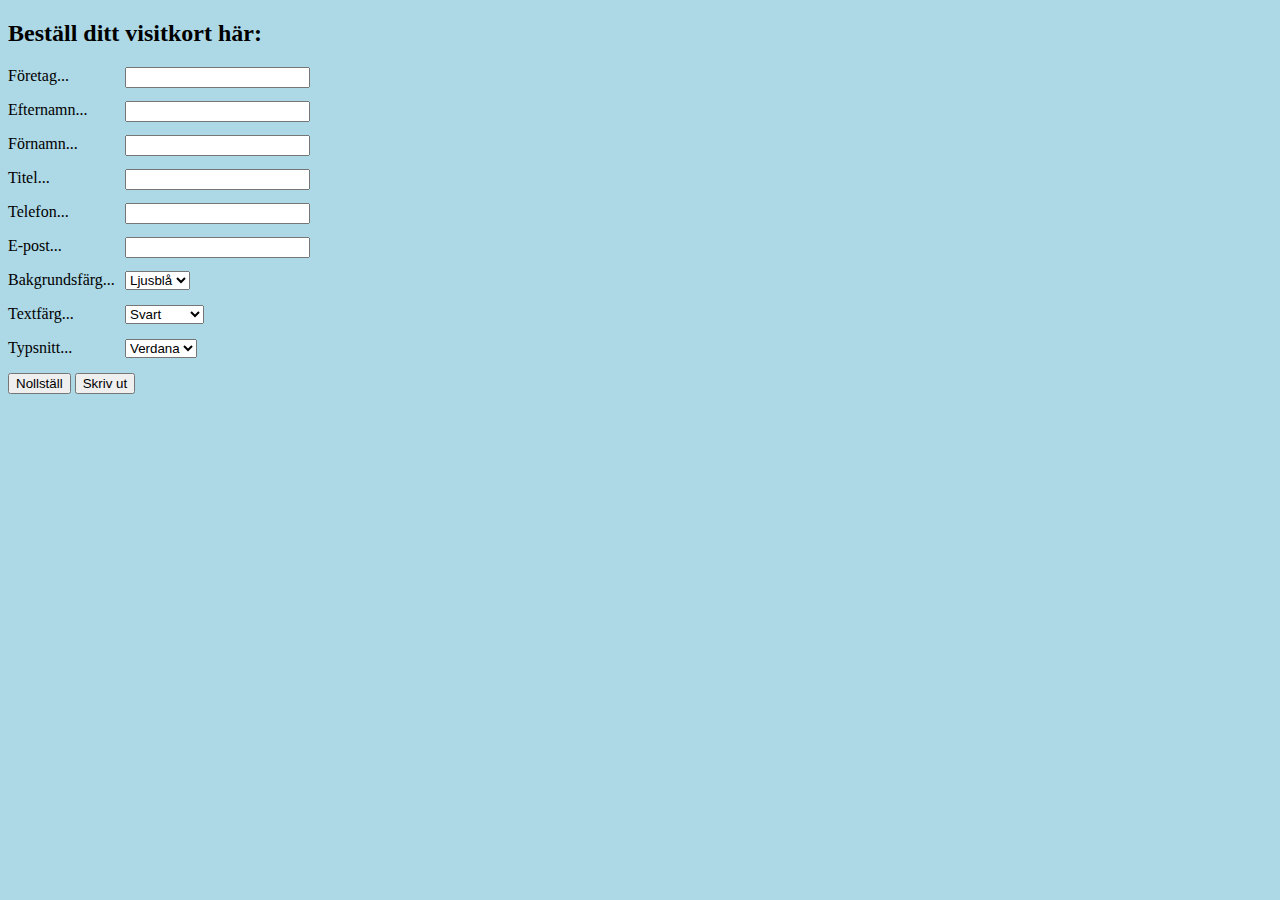
==== Labb1/index.html @ d73e3a6e "påbörjade labb1" ====
<!DOCTYPE html>
<html lang="sv">
<head>
    <link rel="stylesheet" type="text/css" href="style.css">
    <title>Beställ visitkort</title>
</head>

<body>

<div id="page1">
    <h2>Beställ ditt visitkort här:</h2>
    
    <p> Företag...          <tab> <input type="text" id="company" /> </tab> </p>
    <p> Efternamn...        <tab> <input type="text" id="lastname" /> </tab> </p>
    <p> Förnamn...          <tab> <input type="text" id="firstname" /> </tab> </p>
    <p> Titel...            <tab> <input type="text" id="title" /> </tab> </p>
    <p> Telefon...          <tab> <input type="text" id="phone" /> </tab> </p>
    <p> E-post...           <tab> <input type="text" id="email" /> </tab> </p>
    <p> Bakgrundsfärg...    
        <tab> <select>
            <option value="lightblue">Ljusblå</option>
            <option value="lightyellow">Ljusgul</option>
            <option value="white">Vit</option>
            <option value="turquise">Turkos</option>
        </select> </tab>
    </p>
    <p> Textfärg... 
        <tab> <select>
            <option value="black">Svart</option>
            <option value="blue">Blå</option>
            <option value="red">Röd</option>
            <option value="darkgreen">Mörkgrön</option>
        </select> </tab>
    </p>
    <p> Typsnitt...
        <tab> <select>
            <option value="verdana">Verdana</option>
            <option value="ariel">Ariel</option>
            <option value="tahoma">Tahoma</option>
            <option value="impact">Impact</option>
        </select> </tab>
    </p>
    
    <p> 
        <input type="reset" id="reset" value="Nollställ" /> 
        <input type="submit" id="submit" value="Skriv ut" />
    </p>
</div>

</body>
</html>
---- Labb1/style.css ----
body 
{
    background-color: lightblue;
}
  
h1 
{
    color: navy;
    margin-left: 20px;
}

p
{
    padding-right: 20px;
}

tab 
{
    position: absolute;
    left: 125px; 
}
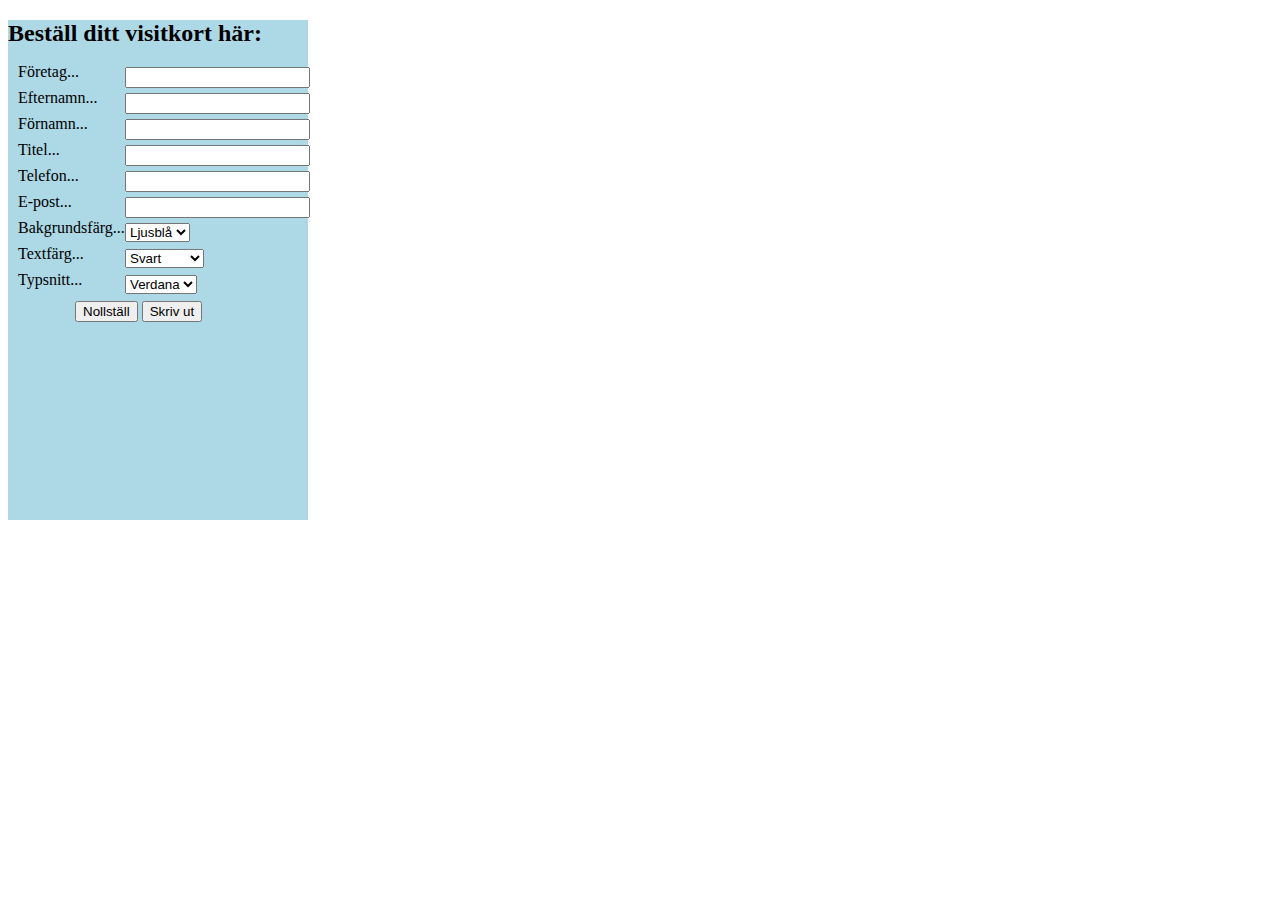
==== commit 2db85007: "småfix" ====
--- a/Labb1/index.html
+++ b/Labb1/index.html
@@ -10,41 +10,41 @@
 <div id="page1">
     <h2>Beställ ditt visitkort här:</h2>
     
-    <p> Företag...          <tab> <input type="text" id="company" /> </tab> </p>
-    <p> Efternamn...        <tab> <input type="text" id="lastname" /> </tab> </p>
-    <p> Förnamn...          <tab> <input type="text" id="firstname" /> </tab> </p>
-    <p> Titel...            <tab> <input type="text" id="title" /> </tab> </p>
-    <p> Telefon...          <tab> <input type="text" id="phone" /> </tab> </p>
-    <p> E-post...           <tab> <input type="text" id="email" /> </tab> </p>
+    <p> Företag...          <span class="tab"> <input type="text" id="company" /> </span> </p>
+    <p> Efternamn...        <span class="tab"> <input type="text" id="lastname" /> </span> </p>
+    <p> Förnamn...          <span class="tab"> <input type="text" id="firstname" /> </span> </p>
+    <p> Titel...            <span class="tab"> <input type="text" id="title" /> </span> </p>
+    <p> Telefon...          <span class="tab"> <input type="text" id="phone" /> </span> </p>
+    <p> E-post...           <span class="tab"> <input type="text" id="email" /> </span> </p>
     <p> Bakgrundsfärg...    
-        <tab> <select>
+        <span class="tab"> <select>
             <option value="lightblue">Ljusblå</option>
             <option value="lightyellow">Ljusgul</option>
             <option value="white">Vit</option>
             <option value="turquise">Turkos</option>
-        </select> </tab>
+        </select> </span>
     </p>
     <p> Textfärg... 
-        <tab> <select>
+        <span class="tab"> <select>
             <option value="black">Svart</option>
             <option value="blue">Blå</option>
             <option value="red">Röd</option>
             <option value="darkgreen">Mörkgrön</option>
-        </select> </tab>
+        </select> </span>
     </p>
     <p> Typsnitt...
-        <tab> <select>
-            <option value="verdana">Verdana</option>
-            <option value="ariel">Ariel</option>
-            <option value="tahoma">Tahoma</option>
-            <option value="impact">Impact</option>
-        </select> </tab>
+        <span class="tab"> <select>
+            <option value="verdana"> Verdana </option>
+            <option value="ariel"> Ariel </option>
+            <option value="tahoma"> Tahoma </option>
+            <option value="impact"> Impact </option>
+        </select> </span>
     </p>
     
-    <p> 
+    <p> <span class="short-tab">
         <input type="reset" id="reset" value="Nollställ" /> 
         <input type="submit" id="submit" value="Skriv ut" />
-    </p>
+    </span> </p>
 </div>
 
 </body>
--- a/Labb1/style.css
+++ b/Labb1/style.css
@@ -1,21 +1,35 @@
-body 
+/*body 
 {
     background-color: lightblue;
+}*/
+
+div
+{
+    height: 500px;
+    width: 300px;
+    background-color: lightblue;
 }
-  
-h1 
+
+h2
 {
-    color: navy;
-    margin-left: 20px;
+    padding:left: 10px;
 }
 
 p
 {
+    padding-left: 10px;
     padding-right: 20px;
+    line-height: 10px;
 }
 
-tab 
+span.tab 
 {
     position: absolute;
     left: 125px; 
+}
+
+span.short-tab
+{
+    position: absolute;
+    left: 75px;
 }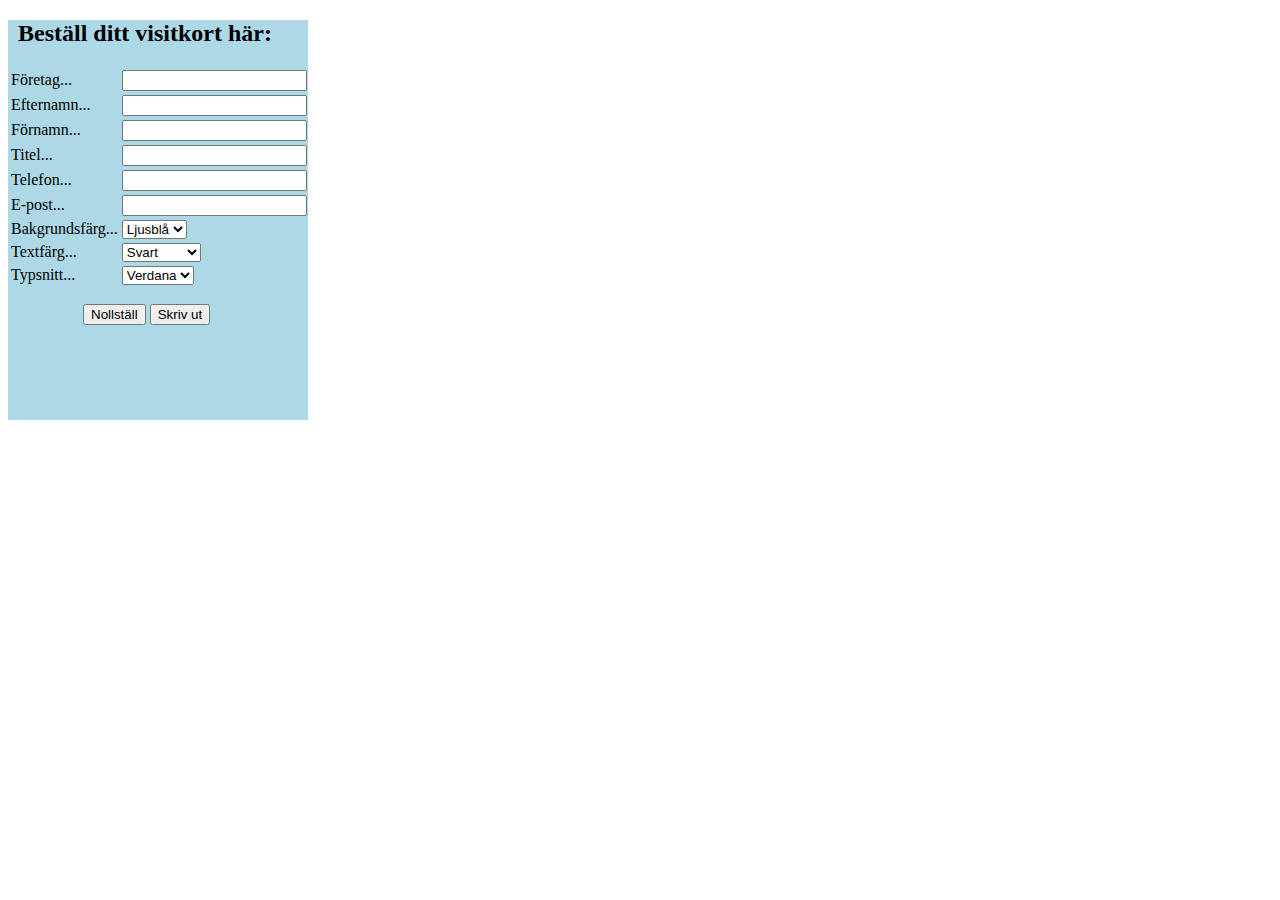
==== commit 7ef6a603: "Typ klar" ====
--- a/Labb1/index.html
+++ b/Labb1/index.html
@@ -1,5 +1,7 @@
 <!DOCTYPE html>
 <html lang="sv">
+<meta charset="utf-8">
+
 <head>
     <link rel="stylesheet" type="text/css" href="style.css">
     <title>Beställ visitkort</title>
@@ -7,45 +9,93 @@
 
 <body>
 
-<div id="page1">
+<div class ="inputField" id="order_page">
     <h2>Beställ ditt visitkort här:</h2>
+
+    <table>
+        <tr> 
+            <td> Företag... </td> 
+            <td> <input type="text" id="input-company" /></td> 
+        </tr>
+        
+        <tr> 
+            <td> Efternamn... </td> 
+            <td> <input type="text" id="input-lastname" /> </td> 
+        </tr>
+        
+        <tr> 
+            <td> Förnamn... </td> 
+            <td> <input type="text" id="input-firstname" /> </td> 
+        </tr>
+        
+        <tr> 
+            <td> Titel... </td> 
+            <td> <input type="text" id="input-title" /> </td> 
+        </tr>
+        
+        <tr> 
+            <td> Telefon... </td> 
+            <td> <input type="text" id="input-phone" /> </td> 
+        </tr>
+        
+        <tr> 
+            <td> E-post... </td> 
+            <td> <input type="text" id="input-email" /> </td> 
+        </tr>
     
-    <p> Företag...          <span class="tab"> <input type="text" id="company" /> </span> </p>
-    <p> Efternamn...        <span class="tab"> <input type="text" id="lastname" /> </span> </p>
-    <p> Förnamn...          <span class="tab"> <input type="text" id="firstname" /> </span> </p>
-    <p> Titel...            <span class="tab"> <input type="text" id="title" /> </span> </p>
-    <p> Telefon...          <span class="tab"> <input type="text" id="phone" /> </span> </p>
-    <p> E-post...           <span class="tab"> <input type="text" id="email" /> </span> </p>
-    <p> Bakgrundsfärg...    
-        <span class="tab"> <select>
-            <option value="lightblue">Ljusblå</option>
-            <option value="lightyellow">Ljusgul</option>
-            <option value="white">Vit</option>
-            <option value="turquise">Turkos</option>
-        </select> </span>
-    </p>
-    <p> Textfärg... 
-        <span class="tab"> <select>
-            <option value="black">Svart</option>
-            <option value="blue">Blå</option>
-            <option value="red">Röd</option>
-            <option value="darkgreen">Mörkgrön</option>
-        </select> </span>
-    </p>
-    <p> Typsnitt...
-        <span class="tab"> <select>
-            <option value="verdana"> Verdana </option>
-            <option value="ariel"> Ariel </option>
-            <option value="tahoma"> Tahoma </option>
-            <option value="impact"> Impact </option>
-        </select> </span>
-    </p>
+        <tr>  
+            <td> Bakgrundsfärg... </td>  
+            <td> 
+                <select id="input-backgroundcolor">
+                    <option value="lightblue">Ljusblå</option>
+                    <option value="lightyellow">Ljusgul</option>
+                    <option value="white">Vit</option>
+                    <option value="turquoise">Turkos</option>
+                </select> 
+            </td>
+        </tr>
+        
+        <tr> 
+            <td> Textfärg... </td> 
+            <td> 
+                <select id="input-textcolor">
+                    <option value="black">Svart</option>
+                    <option value="blue">Blå</option>
+                    <option value="red">Röd</option>
+                    <option value="darkgreen">Mörkgrön</option>
+                </select> 
+            </td>
+        </tr>
+        
+        <tr> 
+            <td> Typsnitt... </td>
+            <td> 
+                <select id="input-font">
+                    <option value="verdana"> Verdana </option>
+                    <option value="ariel"> Ariel </option>
+                    <option value="tahoma"> Tahoma </option>
+                    <option value="impact"> Impact </option>
+                </select> 
+            </td>
+        </tr>
+    </table>
     
-    <p> <span class="short-tab">
+    <p class="buttons">
         <input type="reset" id="reset" value="Nollställ" /> 
         <input type="submit" id="submit" value="Skriv ut" />
-    </span> </p>
+    </p>
 </div>
+
+<div class="card" id="result_page">
+        <p class="card-company" id="card-company">Företag</p>
+        <p class="card-name" id="card-name">Oscar Fredriksson</p>
+        <p class="card-title" id="card-title">titel</p>
+        <p class="card-phone" id="card-phone">123123123123123</p>
+        <p class="card-email" id="card-email">asdasdasd@test.com</p>
+</div>
+
+<script type="text/javascript" src="script.js"></script>
+
 
 </body>
 </html>--- a/Labb1/style.css
+++ b/Labb1/style.css
@@ -1,35 +1,62 @@
-/*body 
+.inputField
 {
-    background-color: lightblue;
-}*/
-
-div
-{
-    height: 500px;
+    height: 400px;
     width: 300px;
     background-color: lightblue;
+    padding-top: 0px;
+}
+
+.card
+{
+    width: 300px;
+    height: 150px;
 }
 
 h2
 {
-    padding:left: 10px;
+    padding-left: 10px;
 }
 
 p
 {
     padding-left: 10px;
-    padding-right: 20px;
-    line-height: 10px;
 }
 
-span.tab 
+.buttons
 {
-    position: absolute;
-    left: 125px; 
+    padding-left: 75px;
 }
 
-span.short-tab
+.card-company
 {
-    position: absolute;
-    left: 75px;
+    padding-left: 10px;
+    margin: 0px;
+    font-size: 30px;
+    font-weight: bold;
+}
+
+.card-name
+{
+    margin: 0px;
+    font-size: 20px;
+}
+
+.card-title
+{
+    margin: 0px;
+    font-size: 15px;
+}
+
+
+.card-phone
+{
+    padding-top: 20px;
+    margin: 0px;
+    font-size: 20px;
+}
+
+.card-email
+{
+    margin: 0px;
+    font-size: 15px;
 }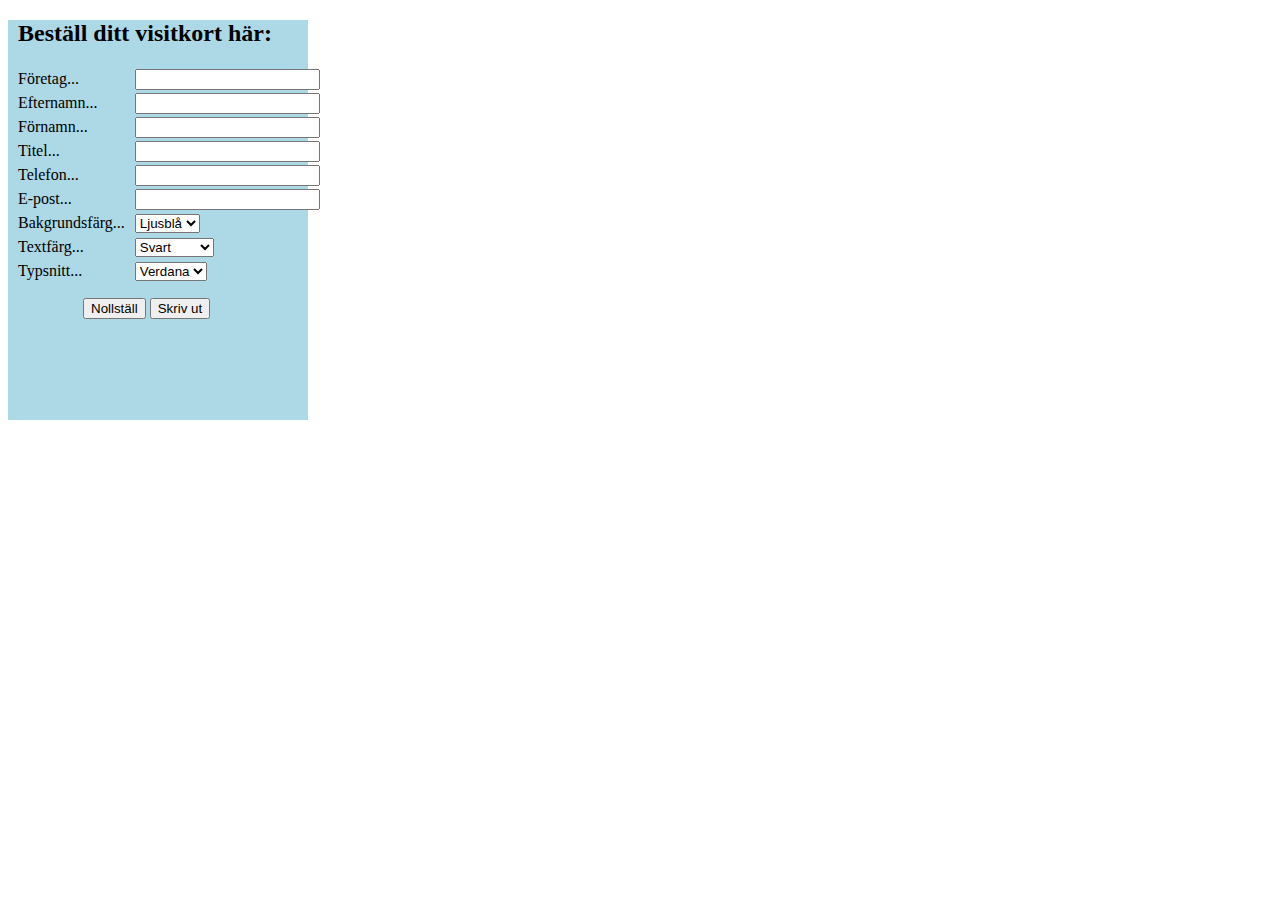
==== commit f76033a3: "Inga tables" ====
--- a/Labb1/index.html
+++ b/Labb1/index.html
@@ -1,101 +1,105 @@
 <!DOCTYPE html>
 <html lang="sv">
-<meta charset="utf-8">
 
 <head>
-    <link rel="stylesheet" type="text/css" href="style.css">
-    <title>Beställ visitkort</title>
+    <meta charset="utf-8">
+    <link rel="stylesheet" type="text/css" href="style.css"> <!--Importera stil-mallen-->
+    
+    <title> Beställ visitkort </title>
 </head>
 
 <body>
 
-<div class ="inputField" id="order_page">
-    <h2>Beställ ditt visitkort här:</h2>
+<!--Skapar en sektion för input-fälten-->
+<div class ="input-section" id="order_page">    
 
-    <table>
-        <tr> 
-            <td> Företag... </td> 
-            <td> <input type="text" id="input-company" /></td> 
-        </tr>
+    <h2 class="input-title"> Beställ ditt visitkort här: </h2>
+
+    <div class="row"> <!--En rad i  bestående av text + inputbox-->
+        <div> Företag... </div>
+        <div> <input type="text" id="input-company" /> </div>
+    </div>
+     
+    <div class="row"> 
+        <div> Efternamn... </div> 
+        <div> <input type="text" id="input-lastname" /> </div> 
+    </div>
+    
+    <div class="row">
+        <div> Förnamn... </div> 
+        <div> <input type="text" id="input-firstname" /> </div> 
+    </div>
+            
+    <div class="row"> 
+        <div> Titel... </div> 
+        <div> <input type="text" id="input-title" /> </div> 
+    </div>
         
-        <tr> 
-            <td> Efternamn... </td> 
-            <td> <input type="text" id="input-lastname" /> </td> 
-        </tr>
-        
-        <tr> 
-            <td> Förnamn... </td> 
-            <td> <input type="text" id="input-firstname" /> </td> 
-        </tr>
-        
-        <tr> 
-            <td> Titel... </td> 
-            <td> <input type="text" id="input-title" /> </td> 
-        </tr>
-        
-        <tr> 
-            <td> Telefon... </td> 
-            <td> <input type="text" id="input-phone" /> </td> 
-        </tr>
-        
-        <tr> 
-            <td> E-post... </td> 
-            <td> <input type="text" id="input-email" /> </td> 
-        </tr>
+    <div class="row"> 
+        <div> Telefon... </div> 
+        <div> <input type="text" id="input-phone" /> </div> 
+    </div>
     
-        <tr>  
-            <td> Bakgrundsfärg... </td>  
-            <td> 
-                <select id="input-backgroundcolor">
-                    <option value="lightblue">Ljusblå</option>
-                    <option value="lightyellow">Ljusgul</option>
-                    <option value="white">Vit</option>
-                    <option value="turquoise">Turkos</option>
-                </select> 
-            </td>
-        </tr>
-        
-        <tr> 
-            <td> Textfärg... </td> 
-            <td> 
-                <select id="input-textcolor">
-                    <option value="black">Svart</option>
-                    <option value="blue">Blå</option>
-                    <option value="red">Röd</option>
-                    <option value="darkgreen">Mörkgrön</option>
-                </select> 
-            </td>
-        </tr>
-        
-        <tr> 
-            <td> Typsnitt... </td>
-            <td> 
-                <select id="input-font">
-                    <option value="verdana"> Verdana </option>
-                    <option value="ariel"> Ariel </option>
-                    <option value="tahoma"> Tahoma </option>
-                    <option value="impact"> Impact </option>
-                </select> 
-            </td>
-        </tr>
-    </table>
+    <div class="row"> 
+        <div> E-post... </div> 
+        <div> <input type="text" id="input-email" /> </div> 
+    </div>
+
+    <div class="row">  
+        <div> Bakgrundsfärg... </div>  
+        <div> 
+            <!--Skapar en selection-box för färgen-->
+            <select id="input-backgroundcolor"> 
+                <!--Fyller boxen med värden-->
+                <option value="lightblue">Ljusblå</option> 
+                <option value="lightyellow">Ljusgul</option>
+                <option value="white">Vit</option>
+                <option value="turquoise">Turkos</option>
+            </select> 
+        </div>
+    </div>
     
-    <p class="buttons">
-        <input type="reset" id="reset" value="Nollställ" /> 
+    <div class="row"> 
+        <div> Textfärg... </div> 
+        <div> 
+            <select id="input-textcolor">
+                <option value="black">Svart</option>
+                <option value="blue">Blå</option>
+                <option value="red">Röd</option>
+                <option value="darkgreen">Mörkgrön</option>
+            </select> 
+        </div>
+    </div>
+    
+    <div class="row"> 
+        <div> Typsnitt... </div>
+        <div> 
+            <select id="input-font">
+                <option value="verdana"> Verdana </option>
+                <option value="ariel"> Ariel </option>
+                <option value="tahoma"> Tahoma </option>
+                <option value="impact"> Impact </option>
+            </select> 
+        </div>
+    </div>
+    
+    <!--Sätter ut knapparna-->
+    <div class="buttons">
+        <input type="reset" id="reset" value="Nollställ" />
         <input type="submit" id="submit" value="Skriv ut" />
-    </p>
+    </div>
 </div>
 
-<div class="card" id="result_page">
-        <p class="card-company" id="card-company">Företag</p>
-        <p class="card-name" id="card-name">Oscar Fredriksson</p>
-        <p class="card-title" id="card-title">titel</p>
-        <p class="card-phone" id="card-phone">123123123123123</p>
-        <p class="card-email" id="card-email">asdasdasd@test.com</p>
+<!--Skapar en sektion för att skriva ut kortet (denna göms tills "skriv ut" knappen trycks)-->
+<div class="card-section" id="result_page">
+        <p class="card-company" id="card-company"></p>
+        <p class="card-name" id="card-name"></p>
+        <p class="card-title" id="card-title"></p>
+        <p class="card-phone" id="card-phone"></p>
+        <p class="card-email" id="card-email"></p>
 </div>
 
-<script type="text/javascript" src="script.js"></script>
-
+<script src="script.js"></script> <!--importera skriptet-->
 
 </body>
 </html>--- a/Labb1/style.css
+++ b/Labb1/style.css
@@ -1,4 +1,5 @@
-.inputField
+/*Inmatningsfältets stil: */
+.input-section
 {
     height: 400px;
     width: 300px;
@@ -6,25 +7,34 @@
     padding-top: 0px;
 }
 
-.card
-{
-    width: 300px;
-    height: 150px;
-}
-
-h2
-{
-    padding-left: 10px;
-}
-
-p
+.input-title
 {
     padding-left: 10px;
 }
 
 .buttons
 {
+    padding-top: 15px;
     padding-left: 75px;
+}
+
+.row 
+{
+    display: table-row;  
+    line-height: 1.5;
+}
+.row div 
+{
+    display: table-cell;
+    padding-left: 10px;
+}
+
+
+/*Visitkortets stil:    */
+.card-section
+{
+    width: 300px;
+    height: 150px;
 }
 
 .card-company
@@ -37,26 +47,29 @@
 
 .card-name
 {
+    padding-left: 10px;
     margin: 0px;
     font-size: 20px;
 }
 
 .card-title
 {
+    padding-left: 10px;
     margin: 0px;
     font-size: 15px;
 }
 
-
 .card-phone
-{
+{    
+    padding-left: 10px;
     padding-top: 20px;
     margin: 0px;
     font-size: 20px;
 }
 
 .card-email
-{
+{    
+    padding-left: 10px;
     margin: 0px;
     font-size: 15px;
 }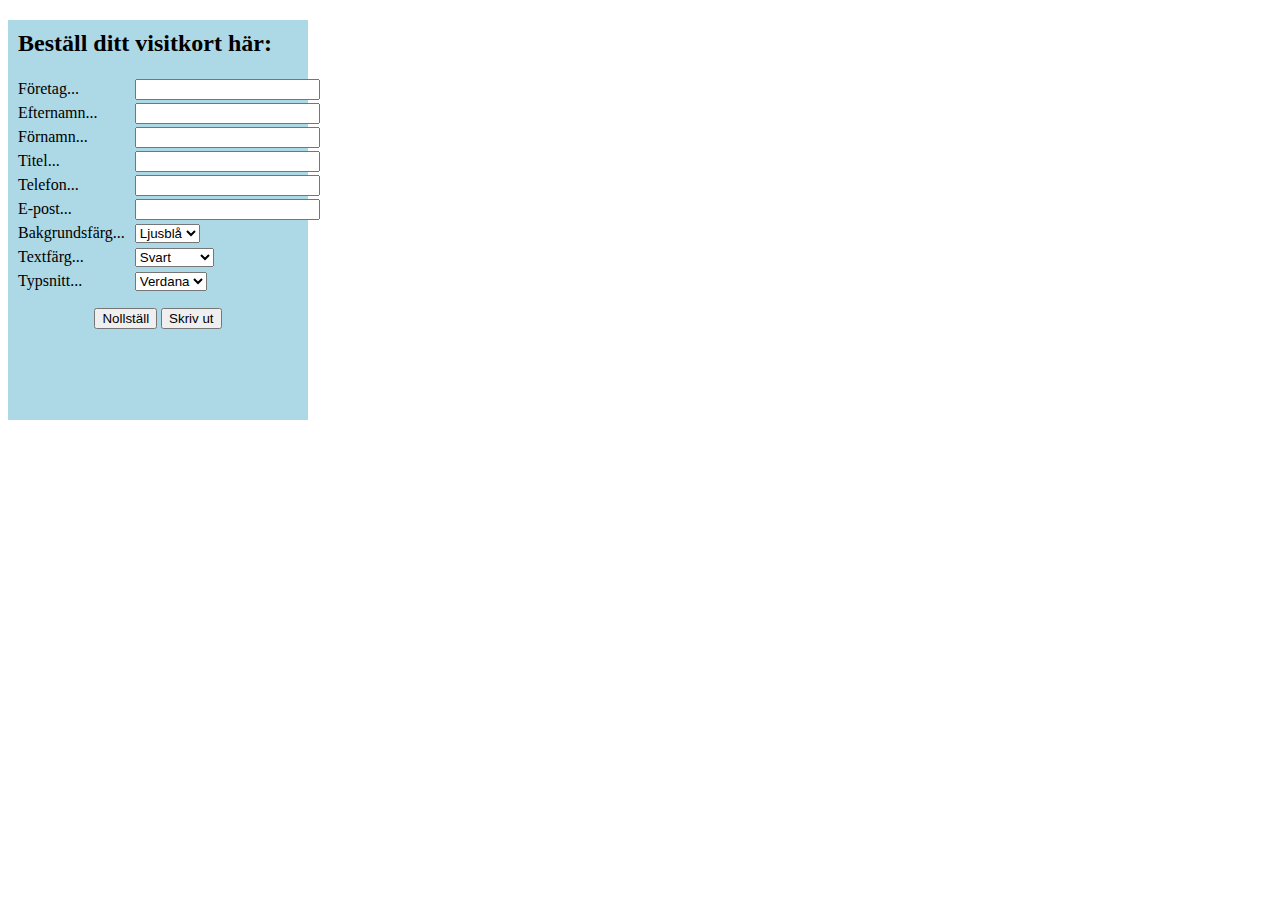
==== commit e0bc7ecd: "småfix" ====
--- a/Labb1/index.html
+++ b/Labb1/index.html
@@ -1,105 +1,104 @@
 <!DOCTYPE html>
 <html lang="sv">
+    <head>
+        <meta charset="utf-8">
+        <link rel="stylesheet" type="text/css" href="style.css"> <!--Importera stil-mallen-->
+        
+        <title> Beställ visitkort </title>
+    </head>
 
-<head>
-    <meta charset="utf-8">
-    <link rel="stylesheet" type="text/css" href="style.css"> <!--Importera stil-mallen-->
-    
-    <title> Beställ visitkort </title>
-</head>
+    <body>
 
-<body>
+        <!--Skapar en sektion för input-fälten-->
+        <div class ="input-section" id="order_page">    
 
-<!--Skapar en sektion för input-fälten-->
-<div class ="input-section" id="order_page">    
+            <h2 class="input-title"> Beställ ditt visitkort här: </h2>
 
-    <h2 class="input-title"> Beställ ditt visitkort här: </h2>
+            <div class="row"> <!--En rad i  bestående av text + inputbox-->
+                <div> Företag... </div>
+                <div> <input type="text" id="input-company" /> </div>
+            </div>
+            
+            <div class="row"> 
+                <div> Efternamn... </div> 
+                <div> <input type="text" id="input-lastname" /> </div> 
+            </div>
+            
+            <div class="row">
+                <div> Förnamn... </div> 
+                <div> <input type="text" id="input-firstname" /> </div> 
+            </div>
+                    
+            <div class="row"> 
+                <div> Titel... </div> 
+                <div> <input type="text" id="input-title" /> </div> 
+            </div>
+                
+            <div class="row"> 
+                <div> Telefon... </div> 
+                <div> <input type="text" id="input-phone" /> </div> 
+            </div>
+            
+            <div class="row"> 
+                <div> E-post... </div> 
+                <div> <input type="text" id="input-email" /> </div> 
+            </div>
 
-    <div class="row"> <!--En rad i  bestående av text + inputbox-->
-        <div> Företag... </div>
-        <div> <input type="text" id="input-company" /> </div>
-    </div>
-     
-    <div class="row"> 
-        <div> Efternamn... </div> 
-        <div> <input type="text" id="input-lastname" /> </div> 
-    </div>
-    
-    <div class="row">
-        <div> Förnamn... </div> 
-        <div> <input type="text" id="input-firstname" /> </div> 
-    </div>
+            <div class="row">  
+                <div> Bakgrundsfärg... </div>  
+                <div> 
+                    <!--Skapar en selection-box för färgen-->
+                    <select id="input-backgroundcolor"> 
+                        <!--Fyller boxen med värden-->
+                        <option value="lightblue"> Ljusblå </option> 
+                        <option value="lightyellow"> Ljusgul </option>
+                        <option value="white"> Vit </option>
+                        <option value="turquoise"> Turkos </option>
+                    </select> 
+                </div>
+            </div>
             
-    <div class="row"> 
-        <div> Titel... </div> 
-        <div> <input type="text" id="input-title" /> </div> 
-    </div>
-        
-    <div class="row"> 
-        <div> Telefon... </div> 
-        <div> <input type="text" id="input-phone" /> </div> 
-    </div>
-    
-    <div class="row"> 
-        <div> E-post... </div> 
-        <div> <input type="text" id="input-email" /> </div> 
-    </div>
+            <div class="row"> 
+                <div> Textfärg... </div> 
+                <div> 
+                    <select id="input-textcolor">
+                        <option value="black"> Svart </option>
+                        <option value="blue"> Blå </option>
+                        <option value="red"> Röd </option>
+                        <option value="darkgreen"> Mörkgrön </option>
+                    </select> 
+                </div>
+            </div>
+            
+            <div class="row"> 
+                <div> Typsnitt... </div>
+                <div> 
+                    <select id="input-font">
+                        <option value="verdana"> Verdana </option>
+                        <option value="ariel"> Ariel </option>
+                        <option value="tahoma"> Tahoma </option>
+                        <option value="impact"> Impact </option>
+                    </select> 
+                </div>
+            </div>
+            
+            <!--Sätter ut knapparna-->
+            <div class="buttons">
+                <input type="reset" id="reset" value="Nollställ" />
+                <input type="submit" id="submit" value="Skriv ut" />
+            </div>
+        </div>
 
-    <div class="row">  
-        <div> Bakgrundsfärg... </div>  
-        <div> 
-            <!--Skapar en selection-box för färgen-->
-            <select id="input-backgroundcolor"> 
-                <!--Fyller boxen med värden-->
-                <option value="lightblue">Ljusblå</option> 
-                <option value="lightyellow">Ljusgul</option>
-                <option value="white">Vit</option>
-                <option value="turquoise">Turkos</option>
-            </select> 
+        <!--Skapar en sektion för att skriva ut kortet (denna göms tills "skriv ut" knappen trycks)-->
+        <div class="card-section" id="result_page">
+            <p class="card-company" id="card-company"></p>
+            <p class="card-name"    id="card-name"></p>
+            <p class="card-title"   id="card-title"></p>
+            <p class="card-phone"   id="card-phone"></p>
+            <p class="card-email"   id="card-email"></p>
         </div>
-    </div>
-    
-    <div class="row"> 
-        <div> Textfärg... </div> 
-        <div> 
-            <select id="input-textcolor">
-                <option value="black">Svart</option>
-                <option value="blue">Blå</option>
-                <option value="red">Röd</option>
-                <option value="darkgreen">Mörkgrön</option>
-            </select> 
-        </div>
-    </div>
-    
-    <div class="row"> 
-        <div> Typsnitt... </div>
-        <div> 
-            <select id="input-font">
-                <option value="verdana"> Verdana </option>
-                <option value="ariel"> Ariel </option>
-                <option value="tahoma"> Tahoma </option>
-                <option value="impact"> Impact </option>
-            </select> 
-        </div>
-    </div>
-    
-    <!--Sätter ut knapparna-->
-    <div class="buttons">
-        <input type="reset" id="reset" value="Nollställ" />
-        <input type="submit" id="submit" value="Skriv ut" />
-    </div>
-</div>
 
-<!--Skapar en sektion för att skriva ut kortet (denna göms tills "skriv ut" knappen trycks)-->
-<div class="card-section" id="result_page">
-        <p class="card-company" id="card-company"></p>
-        <p class="card-name" id="card-name"></p>
-        <p class="card-title" id="card-title"></p>
-        <p class="card-phone" id="card-phone"></p>
-        <p class="card-email" id="card-email"></p>
-</div>
+        <script src="script.js"></script> <!--importera skriptet-->
 
-<script src="script.js"></script> <!--importera skriptet-->
-
-</body>
+    </body>
 </html>--- a/Labb1/style.css
+++ b/Labb1/style.css
@@ -9,13 +9,14 @@
 
 .input-title
 {
+    padding-top: 10px;
     padding-left: 10px;
 }
 
 .buttons
 {
     padding-top: 15px;
-    padding-left: 75px;
+    text-align: center;
 }
 
 .row 
